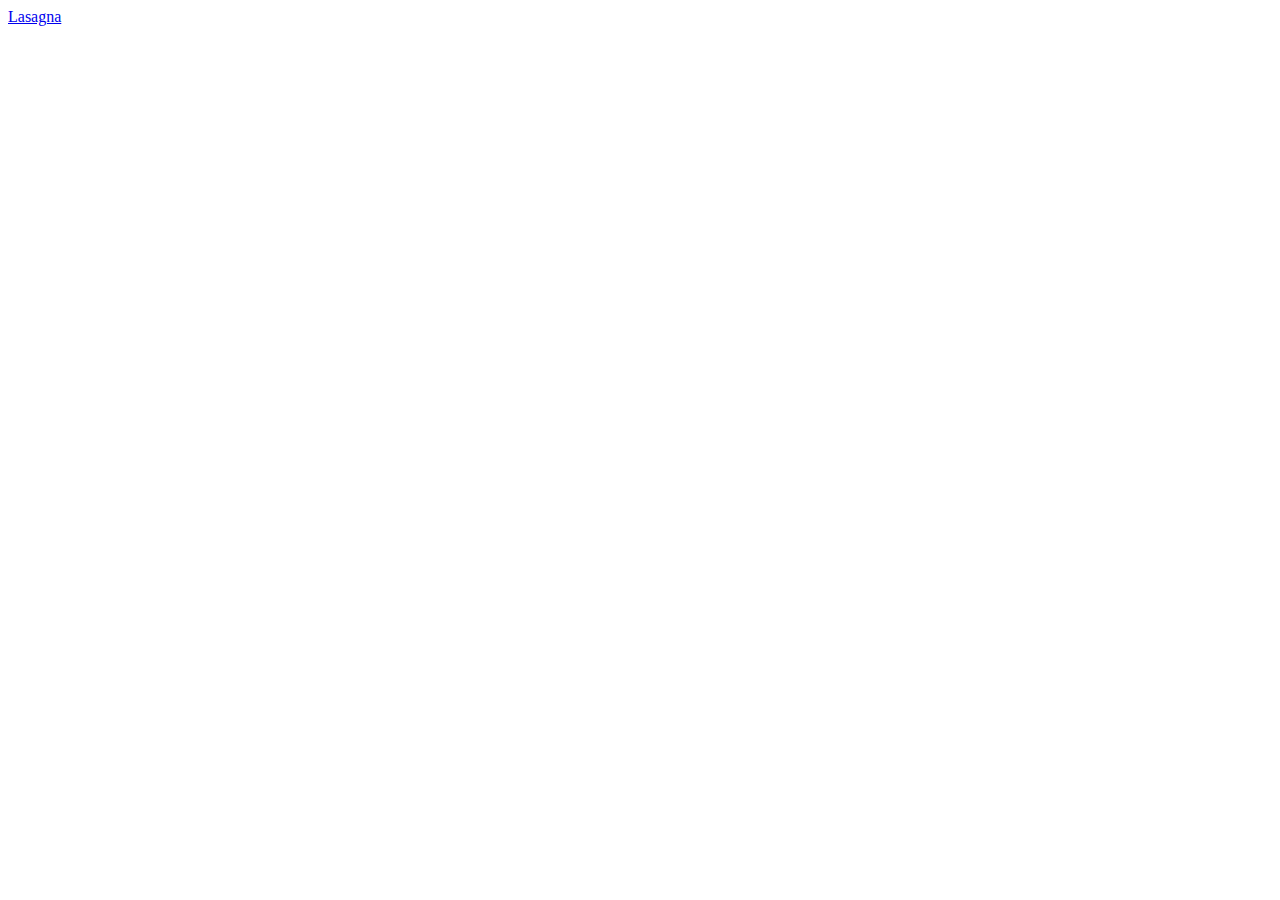
==== index.html @ d46eb67e "- Create recipes/ directory - Add index.html" ====
<!DOCTYPE html>
<html lang="en">
    <head>
        <meta charset="utf-8">
        <title>Homepage</title>
    </head>
    
    <body>
        <a href="../odin-recipes/recipes/lasagna.html">Lasagna</a>
    </body>

</html>
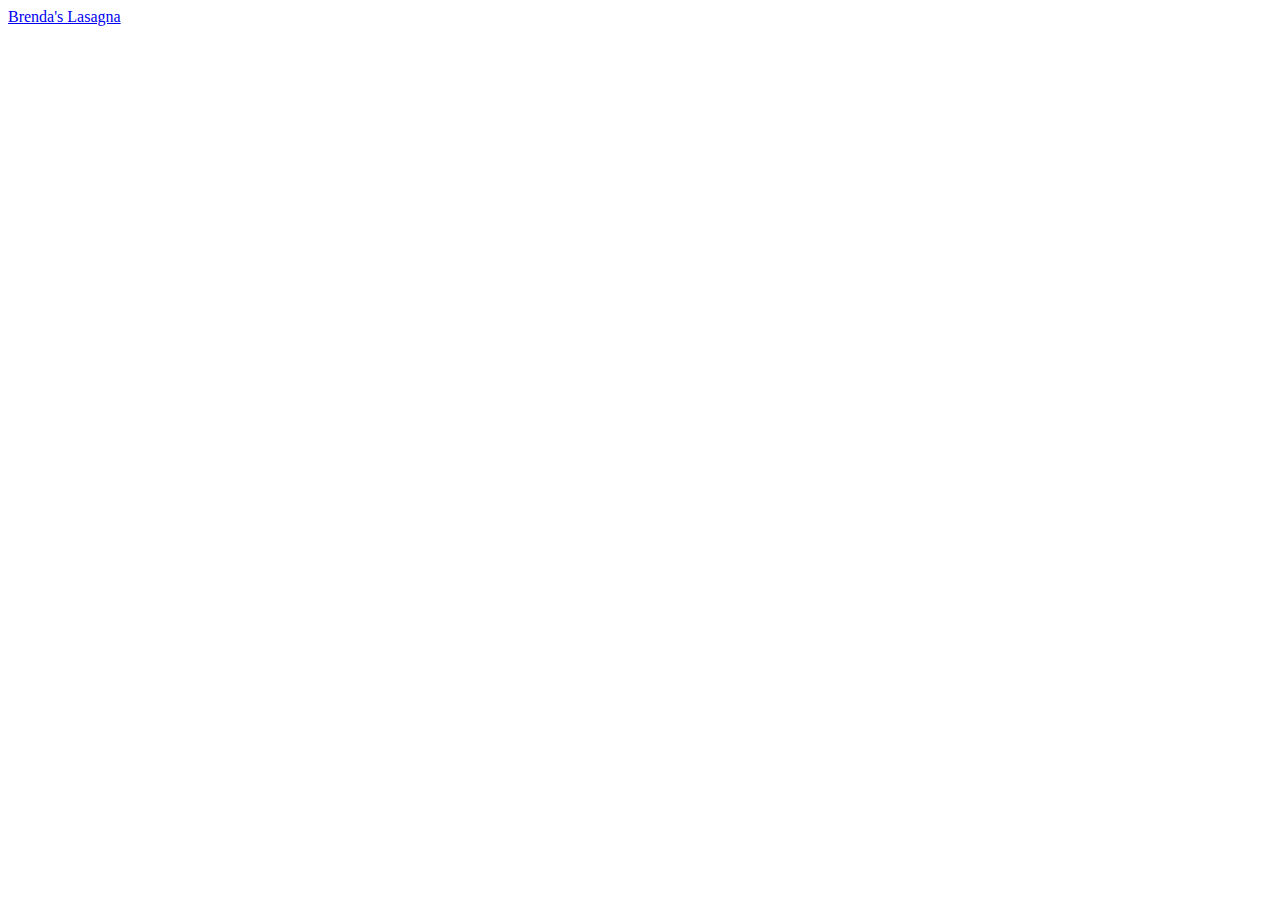
==== commit b98e9245: "- Rename links in index.html for better clarity - Add image for lasagna.html - Add descriptions, ing" ====
--- a/index.html
+++ b/index.html
@@ -6,7 +6,7 @@
     </head>
     
     <body>
-        <a href="../odin-recipes/recipes/lasagna.html">Lasagna</a>
+        <a href="../odin-recipes/recipes/lasagna.html">Brenda's Lasagna</a>
     </body>
 
 </html>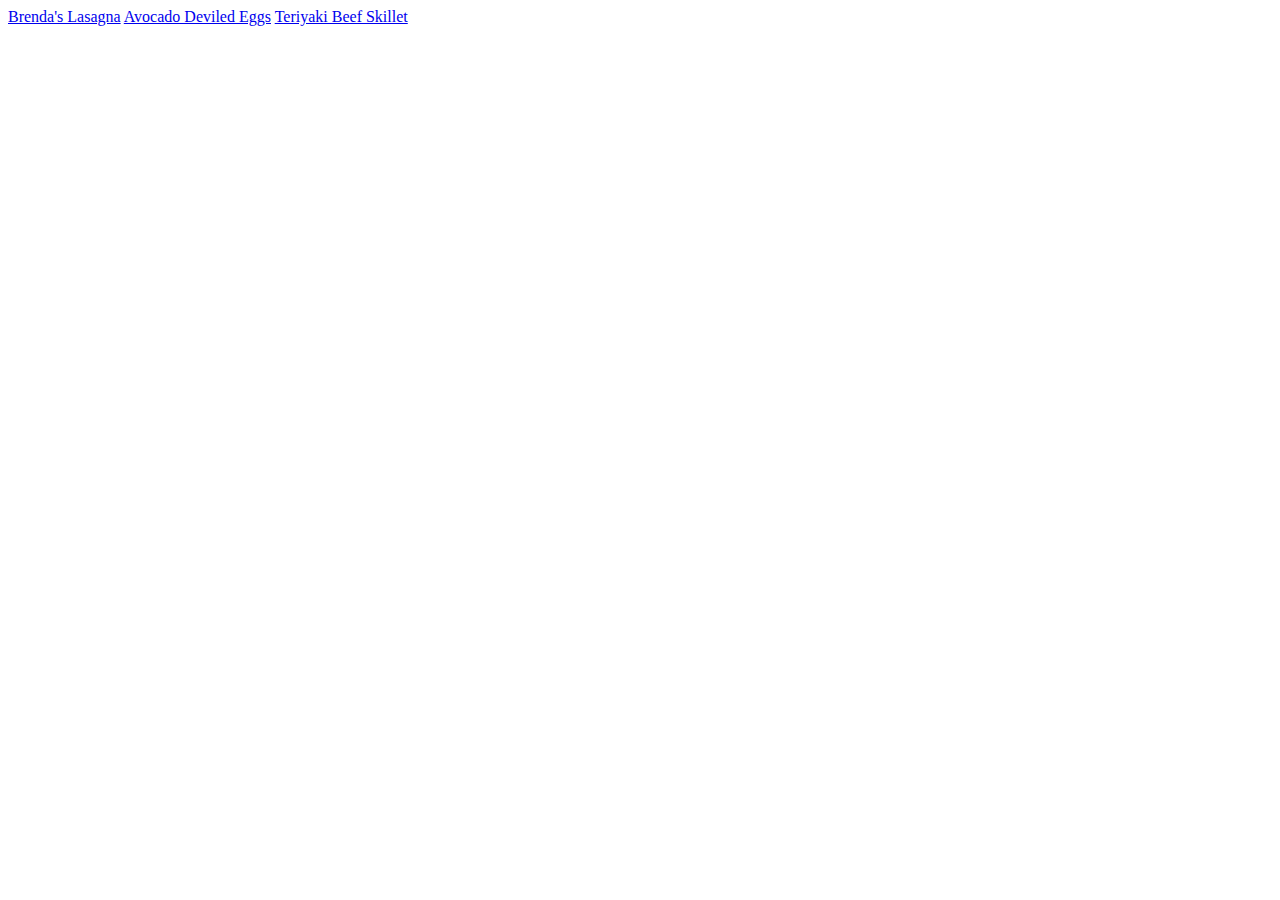
==== commit 70698088: "Add links to deviled_egg and teriyaki_beef in index.html" ====
--- a/index.html
+++ b/index.html
@@ -7,6 +7,8 @@
     
     <body>
         <a href="../odin-recipes/recipes/lasagna.html">Brenda's Lasagna</a>
+        <a href="../odin-recipes/recipes/deviled_egg.html">Avocado Deviled Eggs</a>
+        <a href="../odin-recipes/recipes/teriyaki_beef.html">Teriyaki Beef Skillet</a>
     </body>
 
 </html>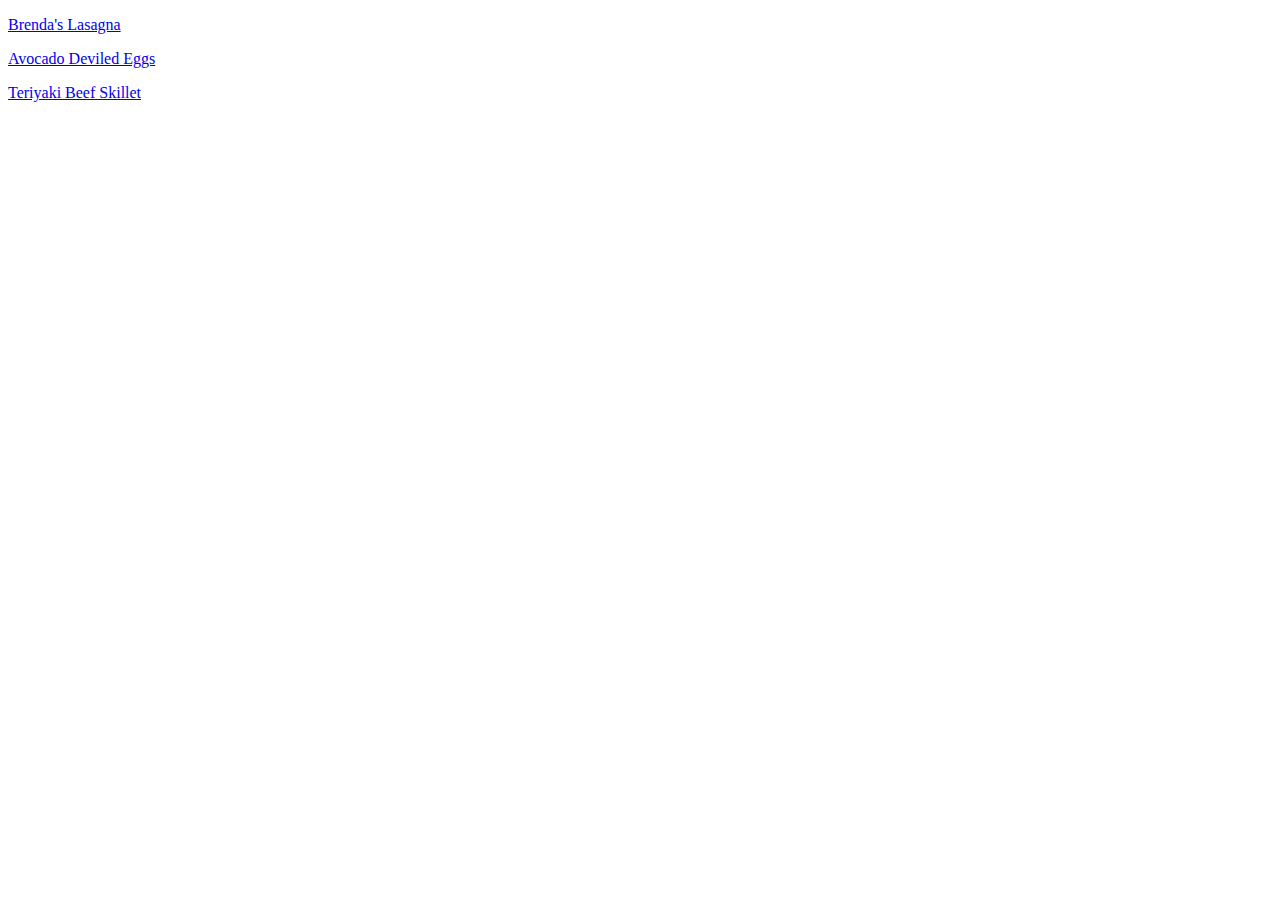
==== commit 2b7636a7: "Modify index.html for better readability" ====
--- a/index.html
+++ b/index.html
@@ -6,9 +6,9 @@
     </head>
     
     <body>
-        <a href="../odin-recipes/recipes/lasagna.html">Brenda's Lasagna</a>
-        <a href="../odin-recipes/recipes/deviled_egg.html">Avocado Deviled Eggs</a>
-        <a href="../odin-recipes/recipes/teriyaki_beef.html">Teriyaki Beef Skillet</a>
+        <p><a href="../odin-recipes/recipes/lasagna.html">Brenda's Lasagna</a></p>
+        <p><a href="../odin-recipes/recipes/deviled_egg.html">Avocado Deviled Eggs</a></p>
+        <p><a href="../odin-recipes/recipes/teriyaki_beef.html">Teriyaki Beef Skillet</a></p>
     </body>
 
 </html>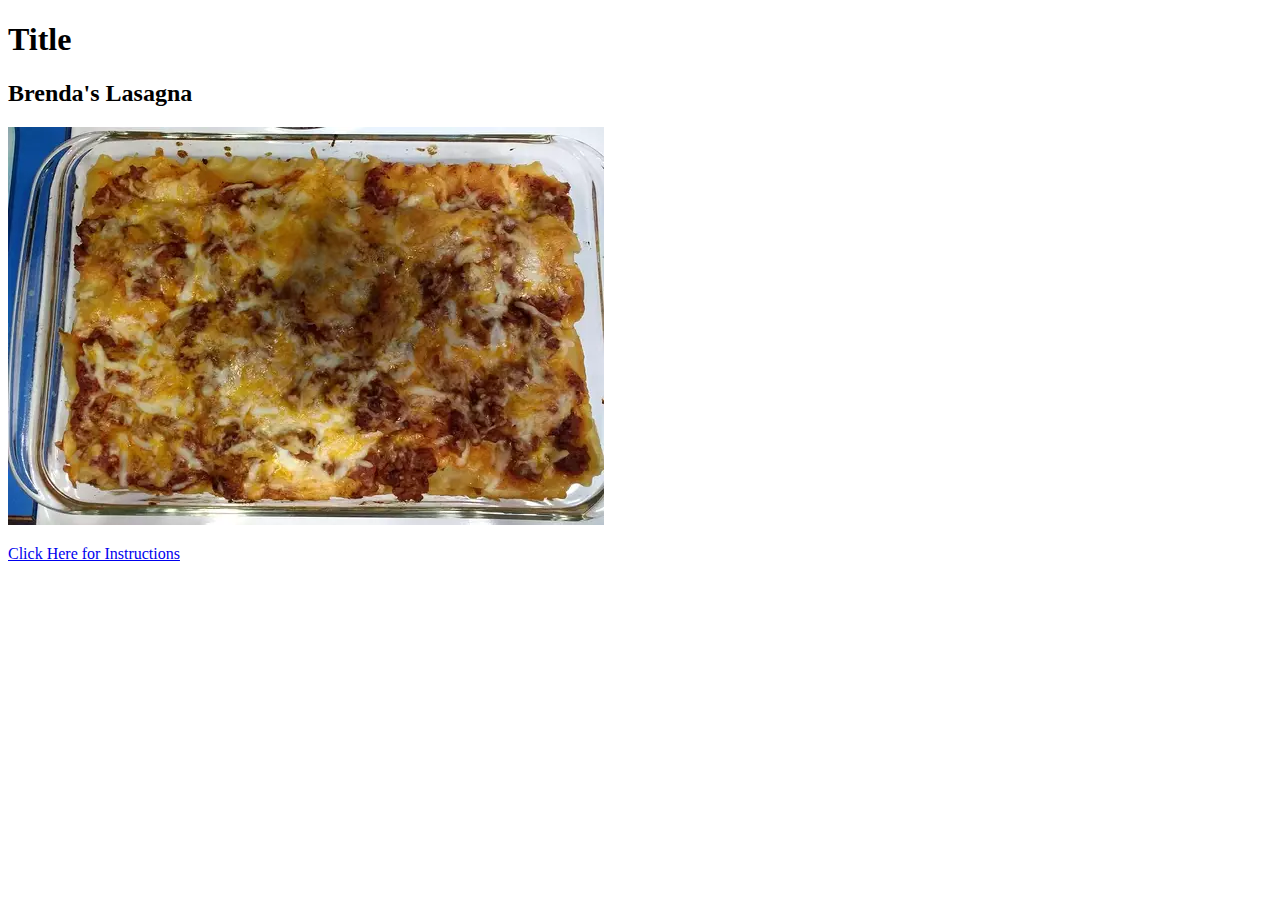
==== commit a430838f: "Add images describing each recipe" ====
--- a/index.html
+++ b/index.html
@@ -2,13 +2,18 @@
 <html lang="en">
     <head>
         <meta charset="utf-8">
+        <link rel="stylesheet" href="./style.css">
         <title>Homepage</title>
     </head>
     
     <body>
-        <p><a href="../odin-recipes/recipes/lasagna.html">Brenda's Lasagna</a></p>
-        <p><a href="../odin-recipes/recipes/deviled_egg.html">Avocado Deviled Eggs</a></p>
-        <p><a href="../odin-recipes/recipes/teriyaki_beef.html">Teriyaki Beef Skillet</a></p>
+        <h1>Title</h1>
+        <h2 class="lasagna">Brenda's Lasagna</h2>
+        <p class="lasagna"> 
+            <img class="recipe" src="./images/brenda_lasagna.webp" alt="Brenda's Lasagna">
+            <p class="recipe-link lasagna"><a href="./recipes/lasagna.html">Click Here for Instructions</a></p>    
+        </p>
+
     </body>
 
 </html>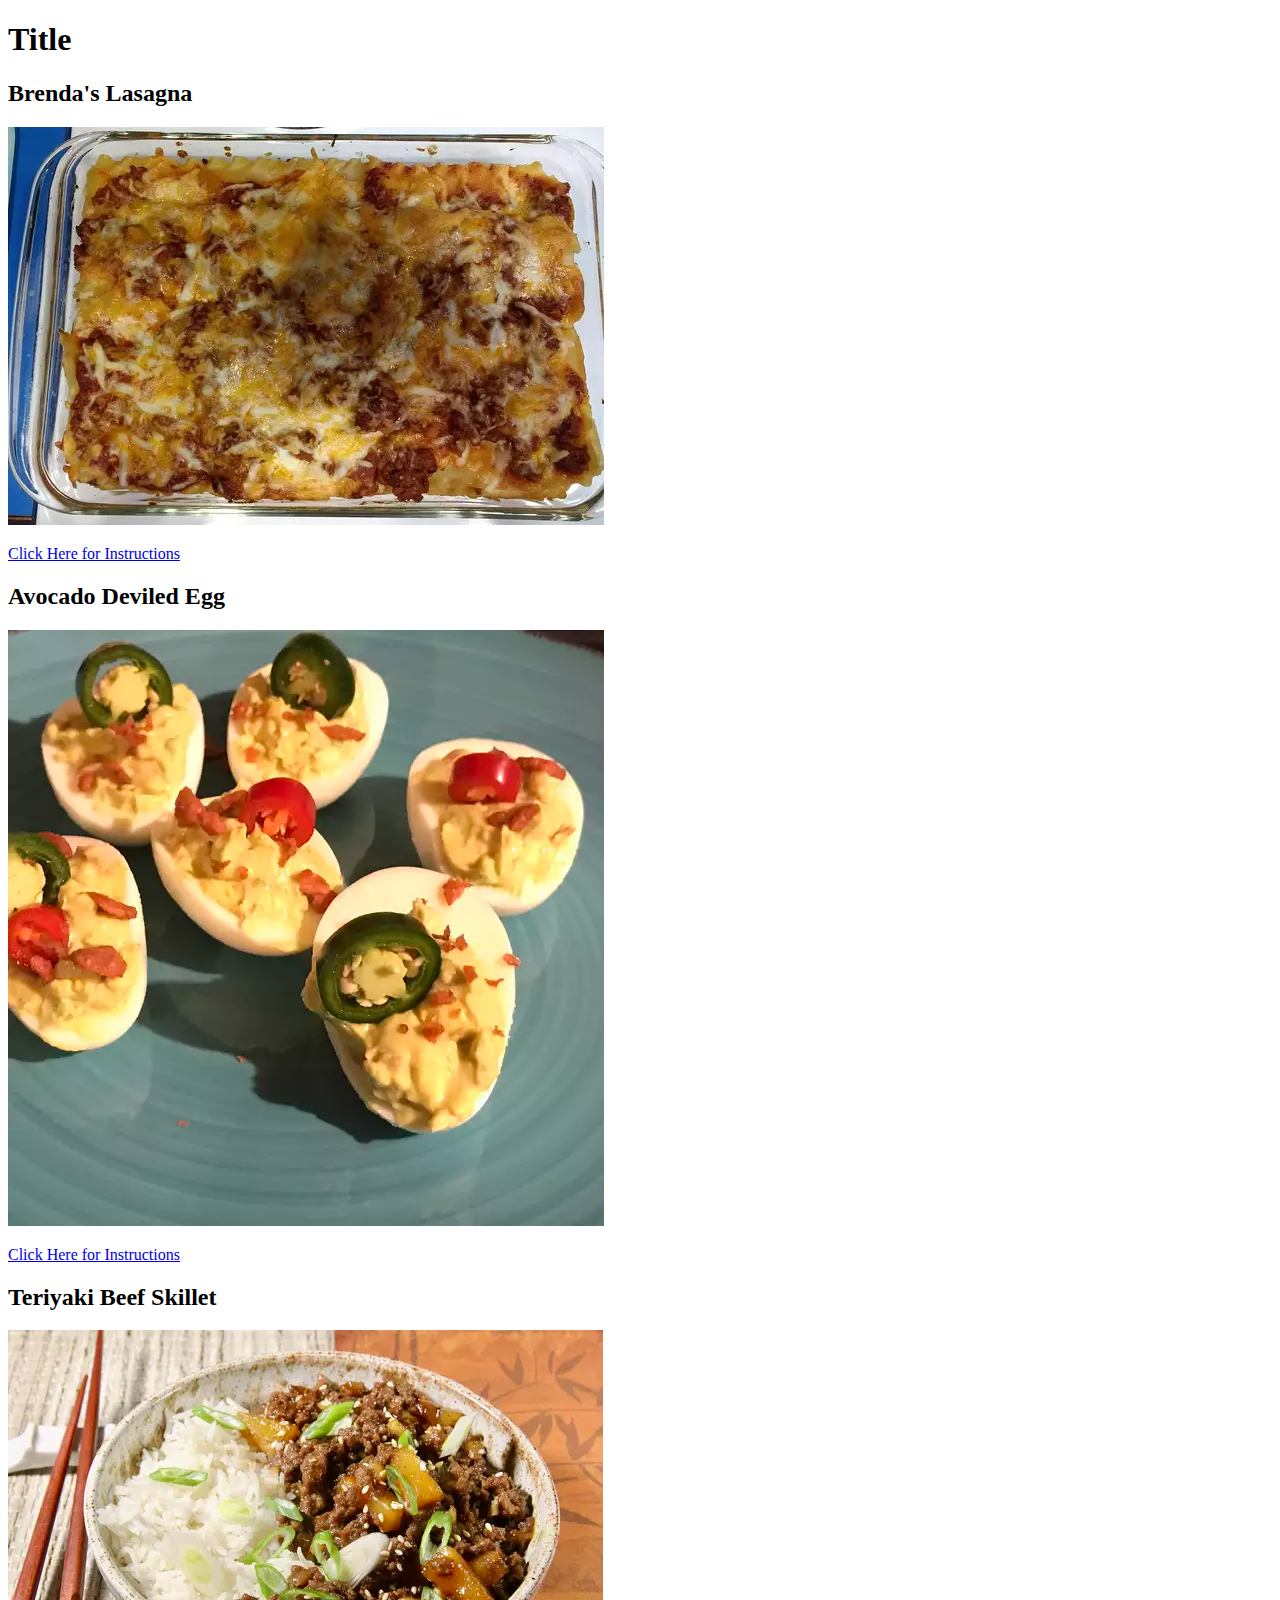
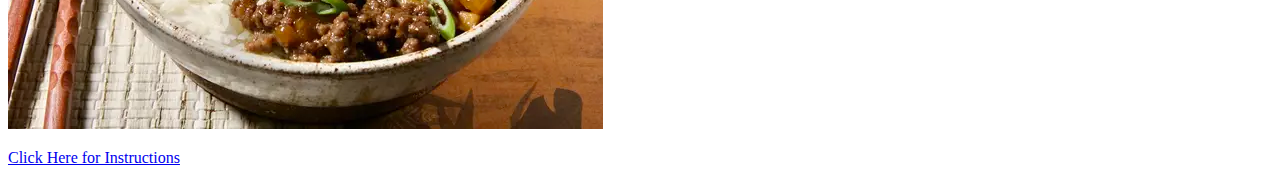
==== commit 727a54c0: "Complete teriyaki_beef.html" ====
--- a/index.html
+++ b/index.html
@@ -13,6 +13,16 @@
             <img class="recipe" src="./images/brenda_lasagna.webp" alt="Brenda's Lasagna">
             <p class="recipe-link lasagna"><a href="./recipes/lasagna.html">Click Here for Instructions</a></p>    
         </p>
+        <h2 class="deviled-egg">Avocado Deviled Egg</h2>
+        <p class="deviled-egg">
+            <img class="recipe" src="./images/deviled-egg.webp" alt="Avocado Deviled Egg">
+            <p class="recipe-link deviled-egg"><a href="./recipes/deviled_egg.html">Click Here for Instructions</a></p>
+        </p>
+        <h2 class="teriyaki-beef">Teriyaki Beef Skillet</h2>
+        <p class="teriyaki-beef">
+            <img class="recipe" src="./images/teriyaki-beef.webp" alt="Teriyaki Beef Skillet">
+            <p class="recipe-link teriyaki-beef"><a href="./recipes/teriyaki_beef.html">Click Here for Instructions</a></p>
+        </p>
 
     </body>
 
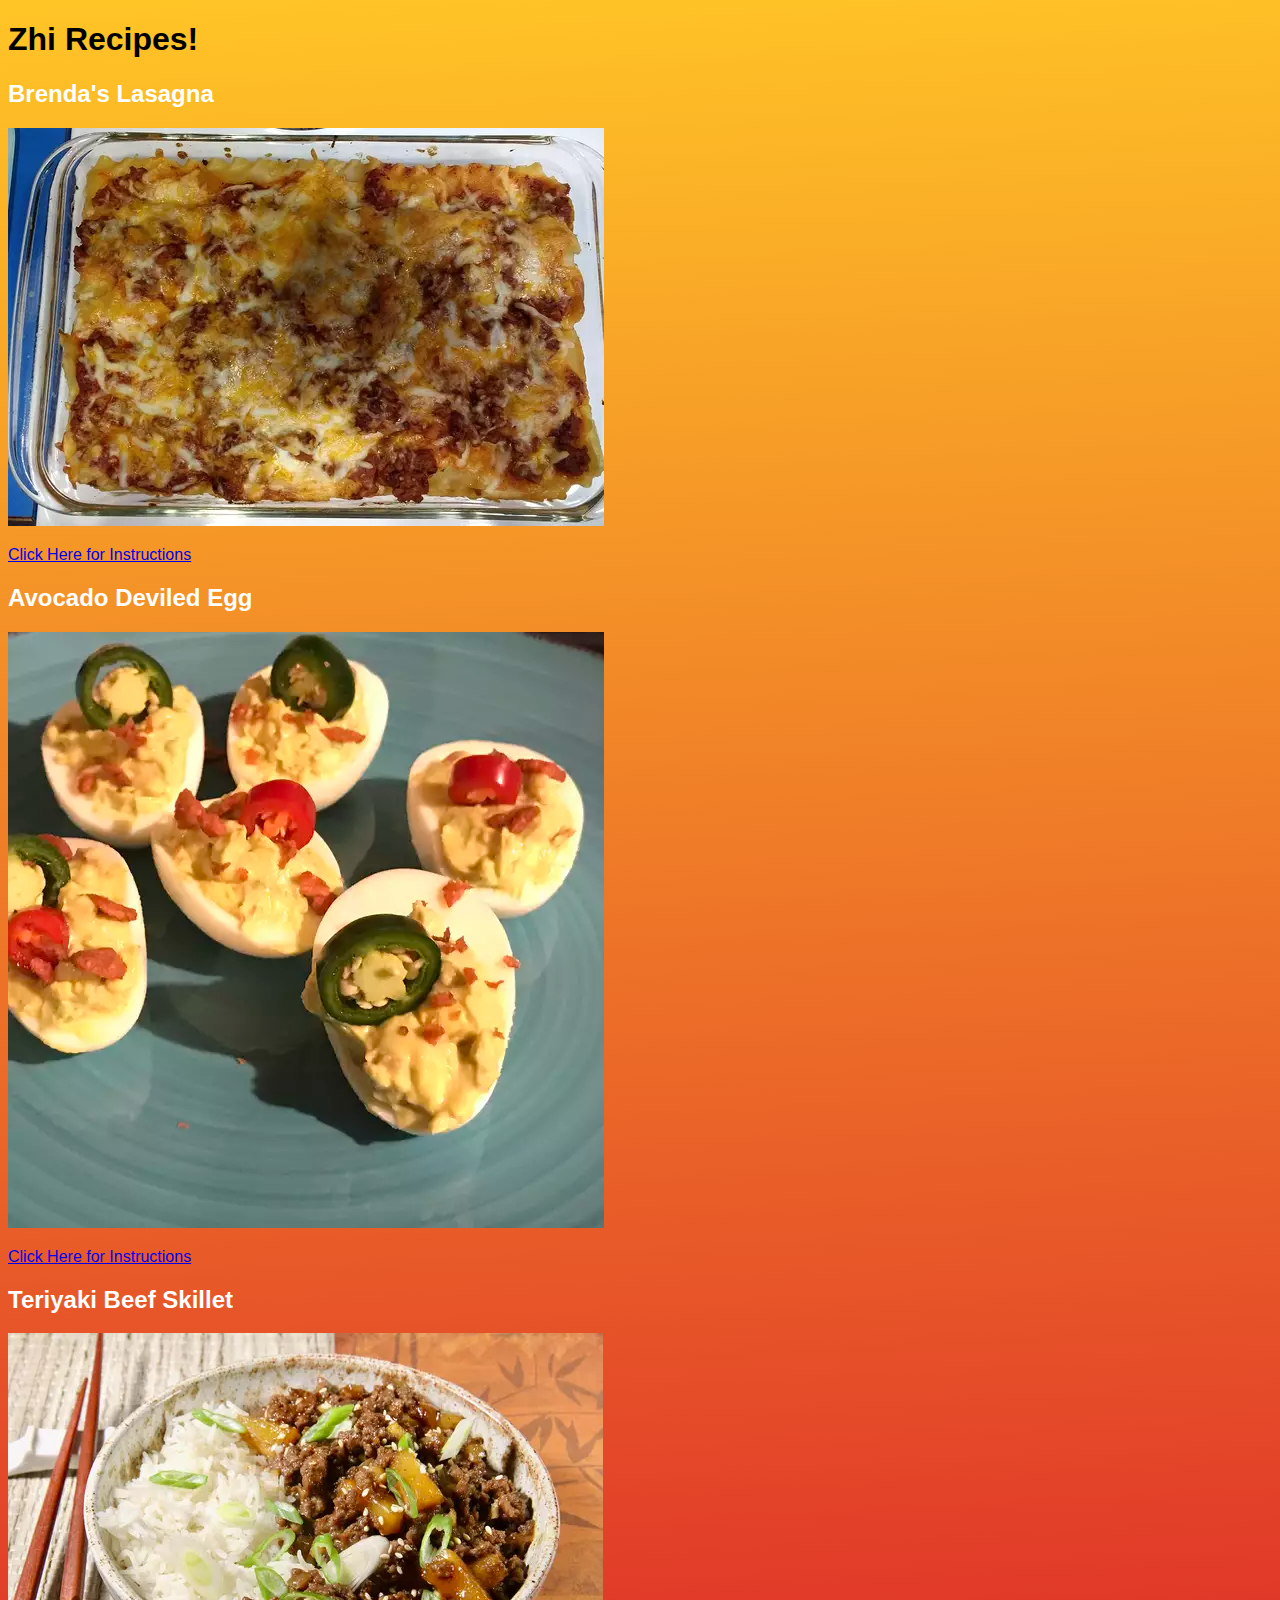
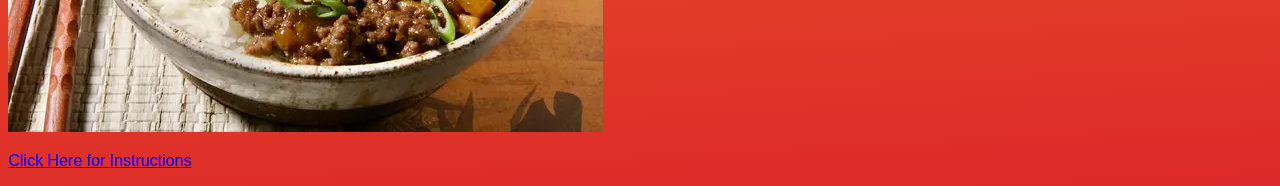
==== commit 845eadfe: "- Change class names in index.html - Add title to index.html - Add background color for style - Chan" ====
--- a/index.html
+++ b/index.html
@@ -7,18 +7,18 @@
     </head>
     
     <body>
-        <h1>Title</h1>
-        <h2 class="lasagna">Brenda's Lasagna</h2>
+        <h1>Zhi Recipes!</h1>
+        <h2 class="recipe-name">Brenda's Lasagna</h2>
         <p class="lasagna"> 
             <img class="recipe" src="./images/brenda_lasagna.webp" alt="Brenda's Lasagna">
             <p class="recipe-link lasagna"><a href="./recipes/lasagna.html">Click Here for Instructions</a></p>    
         </p>
-        <h2 class="deviled-egg">Avocado Deviled Egg</h2>
+        <h2 class="recipe-name">Avocado Deviled Egg</h2>
         <p class="deviled-egg">
             <img class="recipe" src="./images/deviled-egg.webp" alt="Avocado Deviled Egg">
             <p class="recipe-link deviled-egg"><a href="./recipes/deviled_egg.html">Click Here for Instructions</a></p>
         </p>
-        <h2 class="teriyaki-beef">Teriyaki Beef Skillet</h2>
+        <h2 class="recipe-name">Teriyaki Beef Skillet</h2>
         <p class="teriyaki-beef">
             <img class="recipe" src="./images/teriyaki-beef.webp" alt="Teriyaki Beef Skillet">
             <p class="recipe-link teriyaki-beef"><a href="./recipes/teriyaki_beef.html">Click Here for Instructions</a></p>
--- a/style.css
+++ b/style.css
@@ -0,0 +1,13 @@
+* {
+    font-family: Verdana, Geneva, Tahoma, sans-serif;
+}
+
+body {
+    background: rgb(2,0,36);
+    background: linear-gradient(177deg, rgba(2,0,36,1) 0%, rgba(255,197,38,1) 0%, rgba(221,41,41,1) 100%);
+}
+
+
+.recipe-name {
+    color: white;
+}